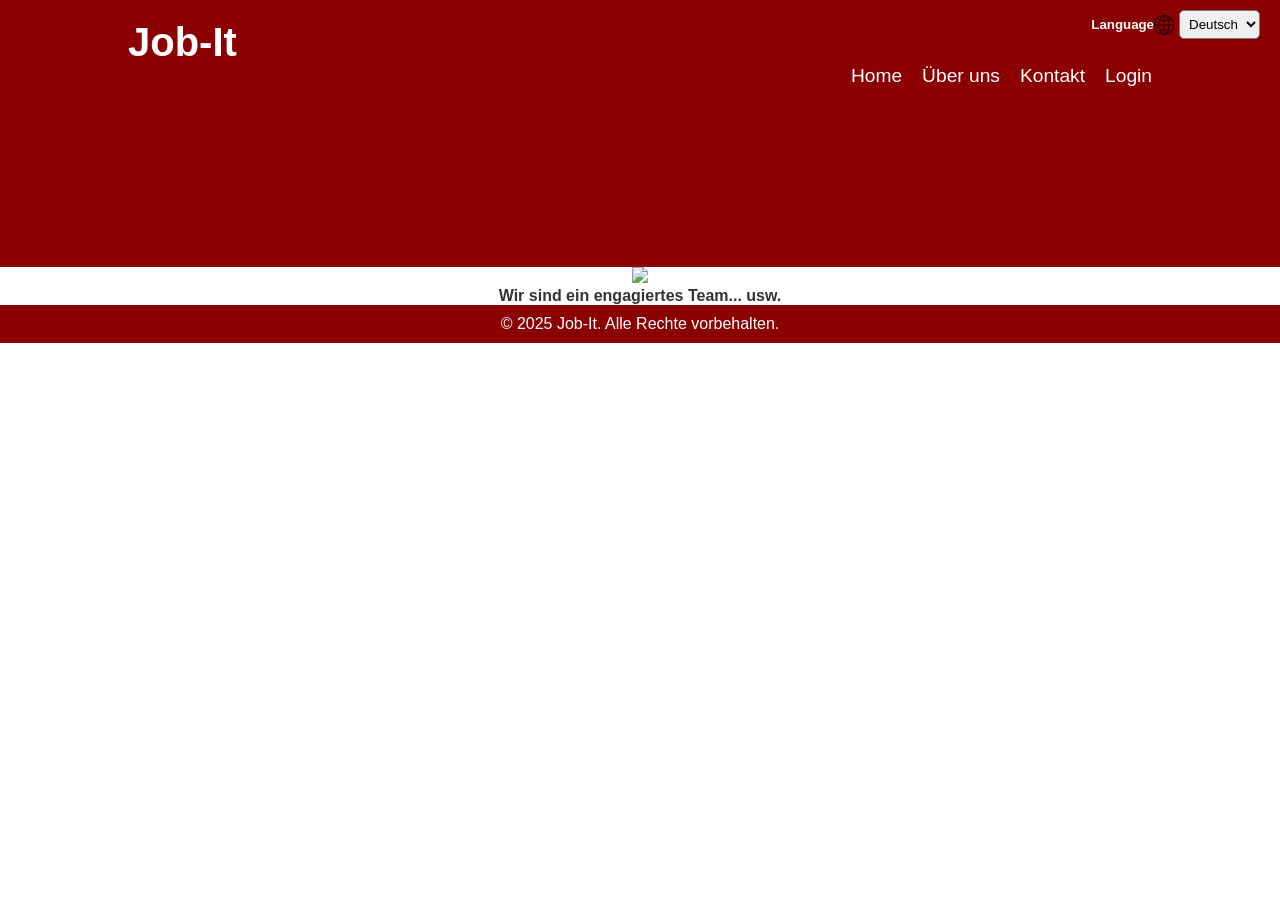
==== About.html @ 68339551 "Add files via upload" ====
<!DOCTYPE html>
<html lang="de">
<head>
    <meta charset="UTF-8">
    <meta name="viewport" content="width=device-width, initial-scale=1.0">
    <title>Job-It - Mach's dir leicht</title>
    <link rel="stylesheet" href="style.css">
</head>
<body>
    <header class="header">
        <div class="container">
            <h1>Job-It</h1>
            <nav>
                <ul>
                    <li><a href="Jobithome2.html" id="hometext">Home</a></li>
                    <li><a href="About.html" id="aboutus">Über uns</a></li>
                    <li><a href="#" id="contact">Kontakt</a></li>
                    <li><a href="Login.html" id="login">Login</a></li>
                </ul>
                
            </nav>
            <div class="language-selector">
                <h5>Language</h5>
                <section></section>
                <img src="globe-icon.png" class="globe-icon">
                <select id="language-dropdown" onchange="changeLanguage()">
                    <option value="de">Deutsch</option>
                    <option value="en">English</option>
                    <option value="zh">官话</option>
                </select>
            </div>
        </div>
    </header>

     

    <section class="hero">
        <div class="hero-content">
        </div>
    </section>
    <section class="aboutustext">
        <img src="#">
        <h4>Wir sind ein engagiertes Team... usw.</h4> 




    </section>

    <footer>
        <div class="footer-container">
            <p id="footer-text">&copy; 2025 Job-It. Alle Rechte vorbehalten.</p>
        </div>
    </footer>

    <script src="script.js"></script>
</body>
</html>
---- style.css ----
/* Allgemeine Stile */
* {
    margin: 0;
    padding: 0;
    box-sizing: border-box;
}

body {
    font-family: Arial, sans-serif;
    background-color: white;
    color: #333;
}

.container {
    width: 80%;
    margin: 0 auto;
}

a {
    text-decoration: none;
    color: #8B0000; /* Dunkelrot */
}

header {
    background-color: #8B0000; /* Dunkelrot */
    color: white;
    padding: 20px 0;
}

header h1 {
    font-size: 2.5rem;
}

nav ul {
    list-style: none;
    display: flex;
    justify-content: flex-end;
}

nav ul li {
    margin-left: 20px;
    cursor: pointer;
}

nav ul li a {
    font-size: 1.2rem;
    color: white;
}

.language-selector {
    position: absolute;
    top: 10px;
    right: 20px;
    display: flex;
    align-items: center;
}

.language-selector select {
    margin-left: 5px;
    padding: 5px;
    border-radius: 5px;
}

.globe-icon {
    width: 20px;
    height: 20px;
}

.hero {
    background-color: #8B0000; /* Dunkelrot */
    color: white;
    text-align: center;
    padding: 80px 20px;
}

.hero h2 {
    font-size: 2rem;
    margin-bottom: 20px;
}

.hero input {
    padding: 10px;
    font-size: 1rem;
    width: 300px;
    margin-right: 10px;
    border: none;
    border-radius: 5px;
}

.hero button {
    padding: 10px 20px;
    font-size: 1rem;
    background-color: white;
    color: #8B0000;
    border: none;
    border-radius: 5px;
    cursor: pointer;
}

.hero button:hover {
    background-color: #f1f1f1;
}

.jobs {
    padding: 40px 20px;
    background-color: #f9f9f9;
}

.jobs h2 {
    font-size: 1.8rem;
    margin-bottom: 20px;
}

.job-list {
    display: flex;
    flex-wrap: wrap;
    gap: 25px;
    width: 100%;
    align-items: center;
    justify-content: center;
}

.job-card {
    background-color: white;
    border: 1px solid #ddd;
    padding: 20px;
    width: 250px;
    border-radius: 5px;
    box-shadow: 0 4px 6px rgba(0, 0, 0, 0.1);
}

.job-card h3 {
    font-size: 1.4rem;
    color: #8B0000;
    margin-bottom: 10px;
}

footer {
    background-color: #8B0000;
    color: white;
    text-align: center;
    padding: 10px;
    bottom: 0;
    position: relative;
    
}

.form-container {
width: 320px;
padding: 2rem;
color: #333; /* dark gray text */
margin: auto;
}
  
.title {
text-align: center;
font-size: 1.5rem;
line-height: 2rem;
font-weight: 700;
color: #8b0000; /* red title */
}
  
.form {
margin-top: 1.5rem;
}
  
.input-group {
margin-top: 0.25rem;
font-size: 0.875rem;
line-height: 1.25rem;
}
  
.input-group label {
display: block;
color: #666; /* dark gray label */
margin-bottom: 4px;
}
  
.input-group input {
width: 100%;
border-radius: 0.375rem;
border: 1px solid #ccc; /* light gray border */
outline: 0;
background-color: #f7f7f7; /* light gray background */
padding: 0.75rem 1rem;
color: #333; /* dark gray text */
}
  
.input-group input:focus {
border-color: #8b0000; /* red border on focus */
}
  
.forgot {
display: flex;
justify-content: flex-end;
font-size: 0.75rem;
line-height: 1rem;
color: #666; /* dark gray forgot password */
margin: 8px 0 14px 0;
}
  
.forgot a,
.signup a {
color: #333; /* dark gray link */
text-decoration: none;
font-size: 14px;
}
  
.forgot a:hover,
.signup a:hover {
text-decoration: underline #003cff; /* blue underline on hover */
}
  
.sign {
display: block;
width: 100%;
background-color: #8b0000; /* red button */
padding: 0.75rem;
text-align: center;
color: #fff; /* white text */
border: none;
border-radius: 0.375rem;
font-weight: 600;
cursor: pointer;
}
  
.signup {
text-align: center;
font-size: 0.75rem;
line-height: 1rem;
color: #666; /* dark gray signup */
}

.header {
top: 0;
position: sticky;
}

.loginwindow {
width: 60%;
height: 400px;
margin: auto;
padding: 70px;
}

.aboutustext {
text-align: center;
align-content: center;
}

.footer-container {
    width: 80%;
    margin: 0 auto;
}
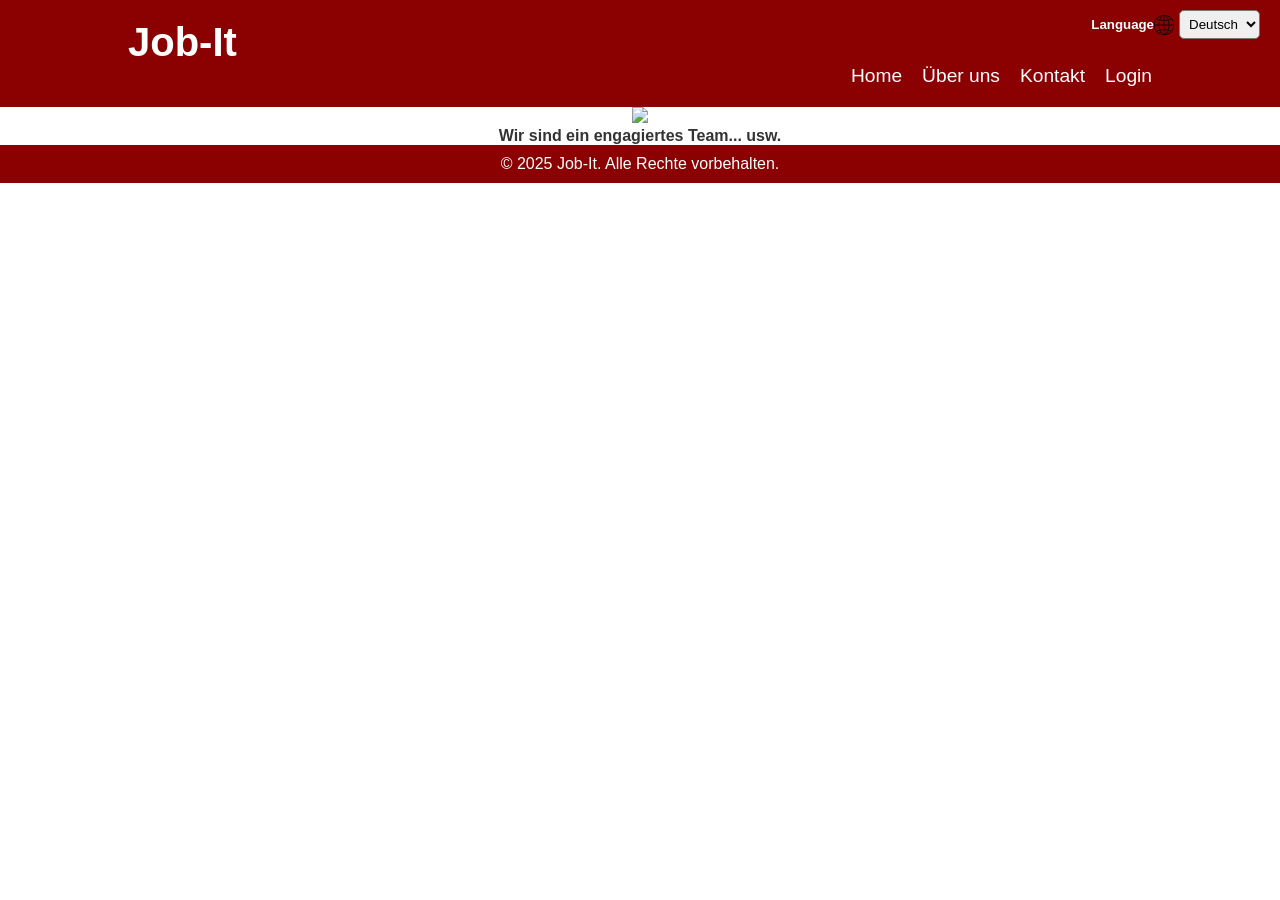
==== commit 26c76b0e: "Add files via upload" ====
--- a/About.html
+++ b/About.html
@@ -12,7 +12,7 @@
             <h1>Job-It</h1>
             <nav>
                 <ul>
-                    <li><a href="Jobithome2.html" id="hometext">Home</a></li>
+                    <li><a href="Index.html" id="hometext">Home</a></li>
                     <li><a href="About.html" id="aboutus">Über uns</a></li>
                     <li><a href="#" id="contact">Kontakt</a></li>
                     <li><a href="Login.html" id="login">Login</a></li>
@@ -34,8 +34,8 @@
 
      
 
-    <section class="hero">
-        <div class="hero-content">
+    <section>
+        <div>
         </div>
     </section>
     <section class="aboutustext">
--- a/style.css
+++ b/style.css
@@ -1,4 +1,4 @@
-/* Allgemeine Stile */
+
 * {
     margin: 0;
     padding: 0;
@@ -9,6 +9,9 @@
     font-family: Arial, sans-serif;
     background-color: white;
     color: #333;
+    display: flex;
+    flex-direction: column;
+    min-height: 100vh;
 }
 
 .container {
@@ -18,11 +21,11 @@
 
 a {
     text-decoration: none;
-    color: #8B0000; /* Dunkelrot */
+    color: #8B0000;
 }
 
 header {
-    background-color: #8B0000; /* Dunkelrot */
+    background-color: #8B0000;
     color: white;
     padding: 20px 0;
 }
@@ -67,7 +70,7 @@
 }
 
 .hero {
-    background-color: #8B0000; /* Dunkelrot */
+    background-color: #8B0000;
     color: white;
     text-align: center;
     padding: 80px 20px;
@@ -114,10 +117,10 @@
 .job-list {
     display: flex;
     flex-wrap: wrap;
-    gap: 25px;
+    gap: 14px;
     width: 100%;
     align-items: center;
-    justify-content: center;
+    justify-content: space-around;
 }
 
 .job-card {
@@ -135,20 +138,29 @@
     margin-bottom: 10px;
 }
 
+.shown {
+    display:block;
+}
+
+.hidden {
+    display:none;
+}
+
 footer {
     background-color: #8B0000;
     color: white;
     text-align: center;
     padding: 10px;
     bottom: 0;
-    position: relative;
-    
+    left: 0;
+    width: 100%;
+    align-content: center;
 }
 
 .form-container {
 width: 320px;
 padding: 2rem;
-color: #333; /* dark gray text */
+color: #333;
 margin: auto;
 }
   
@@ -157,7 +169,7 @@
 font-size: 1.5rem;
 line-height: 2rem;
 font-weight: 700;
-color: #8b0000; /* red title */
+color: #8b0000;
 }
   
 .form {
@@ -172,22 +184,22 @@
   
 .input-group label {
 display: block;
-color: #666; /* dark gray label */
+color: #666;
 margin-bottom: 4px;
 }
   
 .input-group input {
 width: 100%;
 border-radius: 0.375rem;
-border: 1px solid #ccc; /* light gray border */
+border: 1px solid #ccc;
 outline: 0;
-background-color: #f7f7f7; /* light gray background */
+background-color: #f7f7f7;
 padding: 0.75rem 1rem;
-color: #333; /* dark gray text */
+color: #333;
 }
   
 .input-group input:focus {
-border-color: #8b0000; /* red border on focus */
+border-color: #8b0000;
 }
   
 .forgot {
@@ -195,29 +207,29 @@
 justify-content: flex-end;
 font-size: 0.75rem;
 line-height: 1rem;
-color: #666; /* dark gray forgot password */
+color: #666;
 margin: 8px 0 14px 0;
 }
   
 .forgot a,
 .signup a {
-color: #333; /* dark gray link */
+color: #333;
 text-decoration: none;
 font-size: 14px;
 }
   
 .forgot a:hover,
 .signup a:hover {
-text-decoration: underline #003cff; /* blue underline on hover */
+text-decoration: underline #003cff;
 }
   
 .sign {
 display: block;
 width: 100%;
-background-color: #8b0000; /* red button */
+background-color: #8b0000;
 padding: 0.75rem;
 text-align: center;
-color: #fff; /* white text */
+color: #fff;
 border: none;
 border-radius: 0.375rem;
 font-weight: 600;
@@ -228,7 +240,7 @@
 text-align: center;
 font-size: 0.75rem;
 line-height: 1rem;
-color: #666; /* dark gray signup */
+color: #666;
 }
 
 .header {
@@ -241,6 +253,7 @@
 height: 400px;
 margin: auto;
 padding: 70px;
+flex: 1;
 }
 
 .aboutustext {
